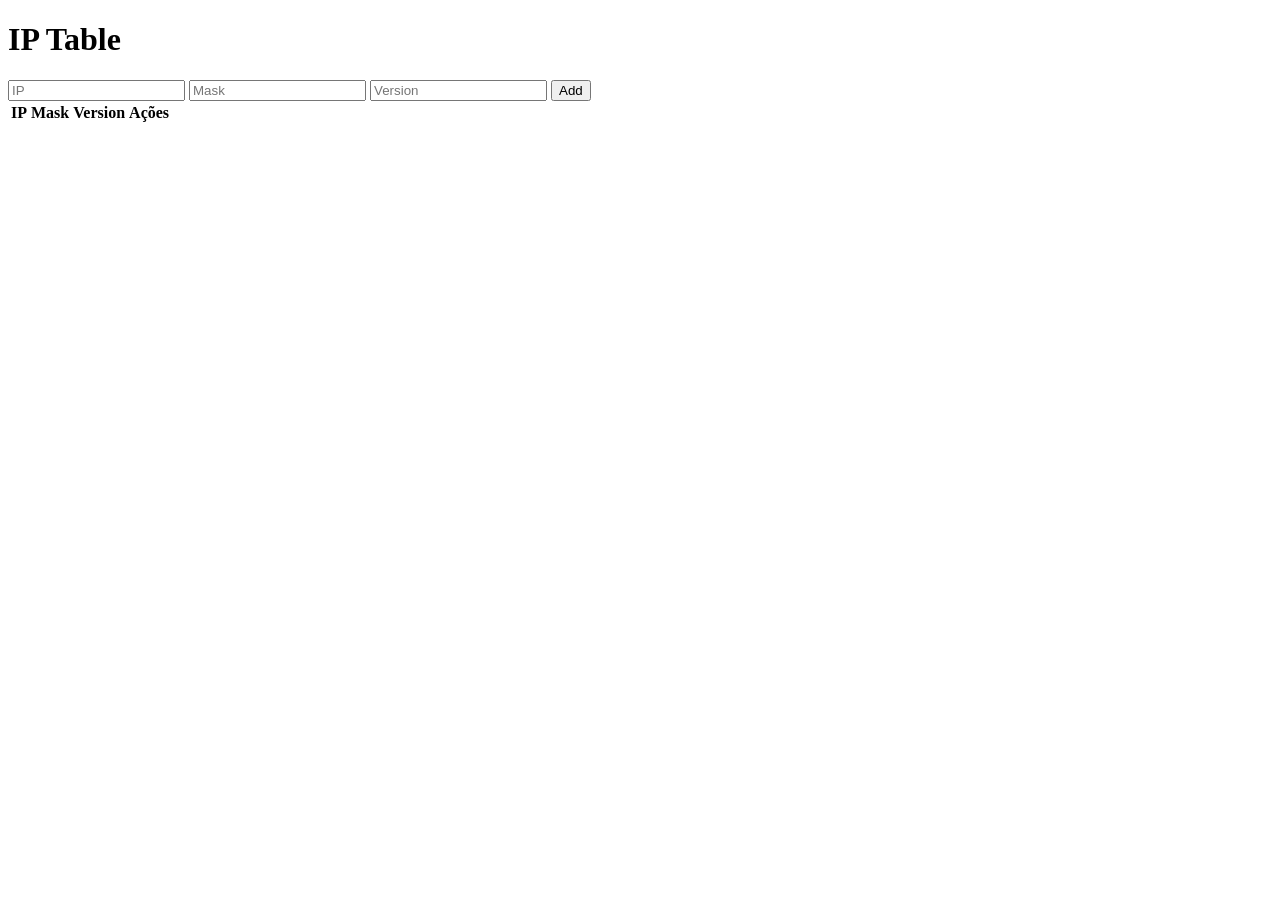
==== InformacoesIP/index.html @ 12cc84e2 "Add initial HTML structure for IP Manager" ====
<!DOCTYPE html>
<html lang="pt-br">
<head>
    <meta charset="UTF-8">
    <title>Gerenciador de IP</title>
    <link rel="stylesheet" href="style.css">
</head>
<body>
    <div class="container">
        <h1>IP Table</h1>
        
        <div class="ip-form">
            <input type="text" id="ip" placeholder="IP">
            <input type="text" id="mask" placeholder="Mask">
            <input type="text" id="version" placeholder="Version">
            <button id="add-btn">Add</button>
        </div>

        <table id="ip-table">
            <thead>
                <tr>
                    <th>IP</th>
                    <th>Mask</th>
                    <th>Version</th>
                    <th class="actions-header">Ações</th>
                </tr>
            </thead>
            <tbody>
                </tbody>
        </table>
    </div>
    <script src="script.js"></script>
</body>
</html>
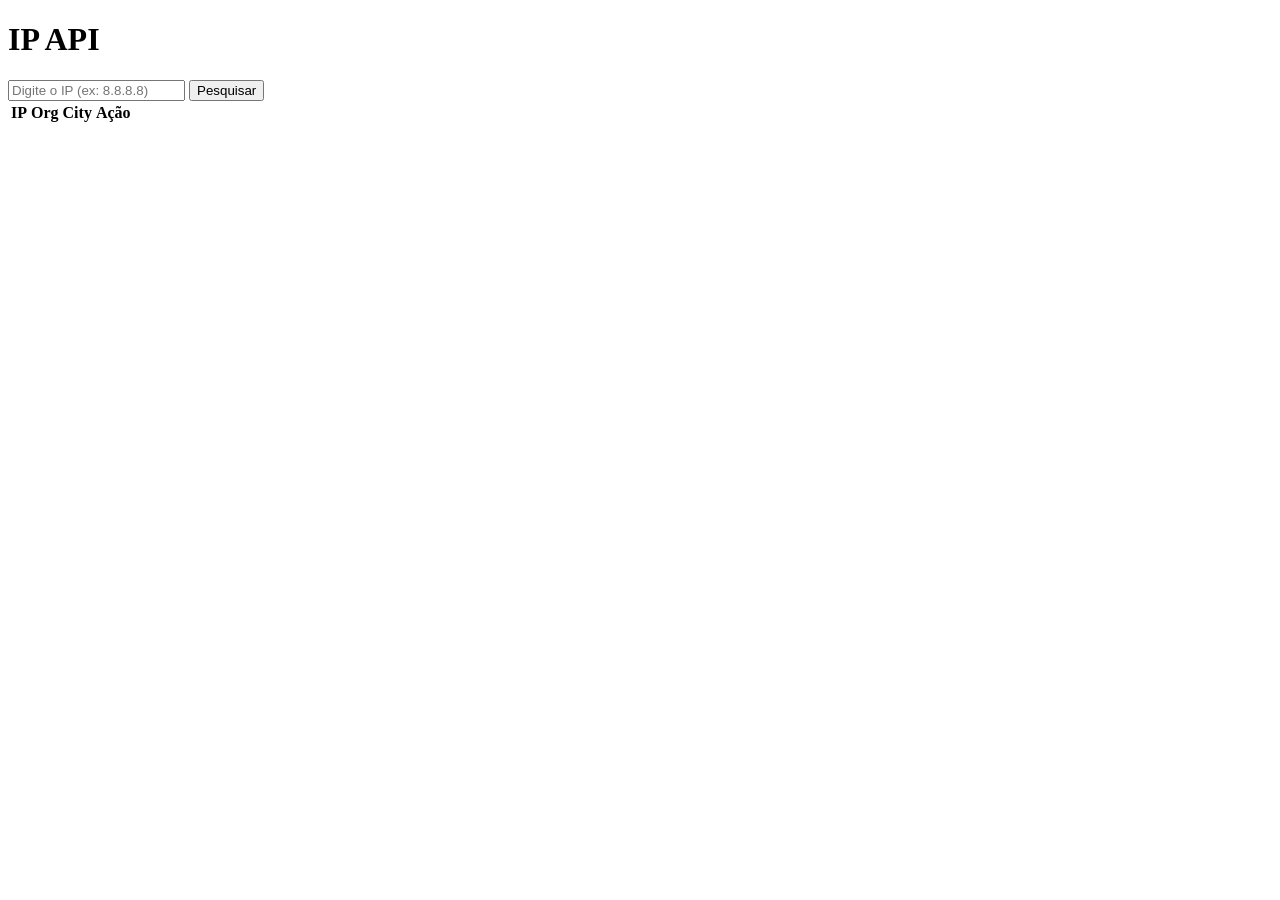
==== commit eab9723f: "Rename index.html to InformacoesIP/index.html" ====
--- a/InformacoesIP/index.html
+++ b/InformacoesIP/index.html
@@ -2,31 +2,29 @@
 <html lang="pt-br">
 <head>
     <meta charset="UTF-8">
-    <title>Gerenciador de IP</title>
+    <title>IP API - Busca</title>
     <link rel="stylesheet" href="style.css">
 </head>
 <body>
     <div class="container">
-        <h1>IP Table</h1>
+        <h1>IP API</h1>
+        <div class="search-box">
+            <input type="text" id="ipInput" placeholder="Digite o IP (ex: 8.8.8.8)">
+            <button id="searchBtn">Pesquisar</button>
+        </div>
         
-        <div class="ip-form">
-            <input type="text" id="ip" placeholder="IP">
-            <input type="text" id="mask" placeholder="Mask">
-            <input type="text" id="version" placeholder="Version">
-            <button id="add-btn">Add</button>
-        </div>
-
-        <table id="ip-table">
+        <table>
             <thead>
                 <tr>
                     <th>IP</th>
-                    <th>Mask</th>
-                    <th>Version</th>
-                    <th class="actions-header">Ações</th>
+                    <th>Org</th>
+                    <th>City</th>
+                    <th>Ação</th>
                 </tr>
             </thead>
-            <tbody>
-                </tbody>
+            <tbody id="resultsTable">
+                <!-- Os dados aparecerão aqui -->
+            </tbody>
         </table>
     </div>
     <script src="script.js"></script>
